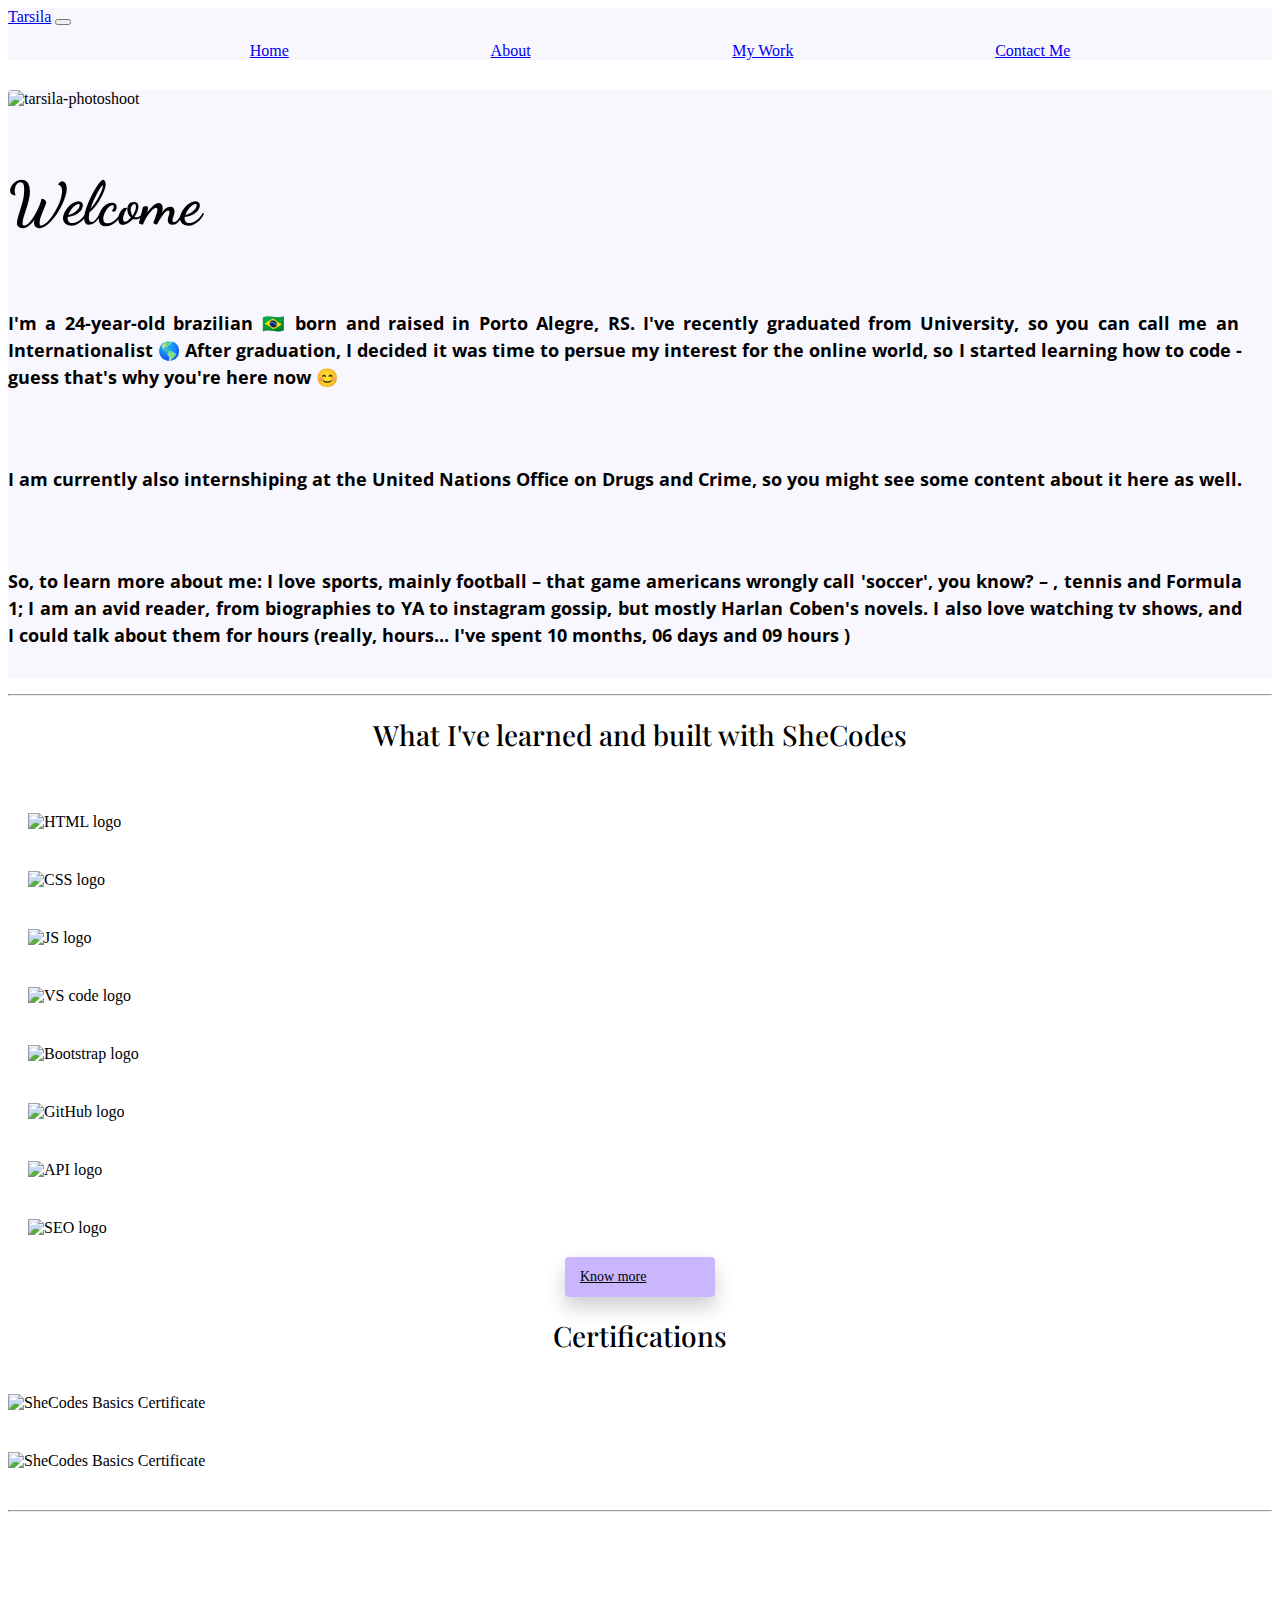
==== about.html @ e17f67e2 "started the about page" ====
<!DOCTYPE html>
<html lang="en">
  <head>
    <meta charset="UTF-8" />
    <meta http-equiv="X-UA-Compatible" content="IE=edge" />
    <meta name="viewport" content="width=device-width, initial-scale=1.0" />
    <link rel="preconnect" href="https://fonts.googleapis.com" />
    <link rel="preconnect" href="https://fonts.gstatic.com" crossorigin />
    <link
      href="https://fonts.googleapis.com/css2?family=Dancing+Script:wght@400;500&family=Open+Sans:wght@300;400;500;600&family=Playfair+Display:ital,wght@0,400;0,500;0,700;1,400&display=swap"
      rel="stylesheet"
    />
    <link
      href="https://cdn.jsdelivr.net/npm/bootstrap@5.1.3/dist/css/bootstrap.min.css"
      rel="stylesheet"
      integrity="sha384-1BmE4kWBq78iYhFldvKuhfTAU6auU8tT94WrHftjDbrCEXSU1oBoqyl2QvZ6jIW3"
      crossorigin="anonymous"
    />
    <script
      src="https://cdn.jsdelivr.net/npm/bootstrap@5.1.3/dist/js/bootstrap.bundle.min.js"
      integrity="sha384-ka7Sk0Gln4gmtz2MlQnikT1wXgYsOg+OMhuP+IlRH9sENBO0LRn5q+8nbTov4+1p"
      crossorigin="anonymous"
    ></script>
    <script
      src="https://kit.fontawesome.com/810ee0c277.js"
      crossorigin="anonymous"
    ></script>
    <link rel="stylesheet" href="styles/portfolio.css" />
    <title> About me | Tarsila Schorr</title>
  </head>
  <body>
      <nav class="navbar navbar-expand-lg navbar-light bg-purple">
  <div class="container-fluid">
    <a class="navbar-brand" href="#">Tarsila</a>
    <button class="navbar-toggler" type="button" data-bs-toggle="collapse" data-bs-target="#navbarSupportedContent" aria-controls="navbarSupportedContent" aria-expanded="false" aria-label="Toggle navigation">
      <span class="navbar-toggler-icon"></span>
    </button>
    <div class="collapse navbar-collapse" id="navbarSupportedContent">
      <ul class="navbar-nav me-auto mb-2 mb-lg-0">
        <li class="nav-item">
          <a class="nav-link" aria-current="page" href="/">Home</a>
        </li>
        <li class="nav-item">
          <a class="nav-link active" href="/about.html">About</a>
        </li>
        <li class="nav-item">
          <a class="nav-link" href="/my-work.html" >
            My Work
          </a>
      </li>
        <li class="nav-item">
          <a class="nav-link" href="/contact.html">Contact Me</a>
        </li>
    </div>
  </div>
</nav>
<div class="purple">
    <div class="container">
      <div class="row heading">
        
        <div class="col-sm-6">
          <img
            src="images/About.JPG"
            alt="tarsila-photoshoot"
            class="heading-photo"
          />
        </div>
        <div class="col-sm-6 info">
          <h1>Welcome</h1>
          <h2 class="description">I'm a 24-year-old brazilian 🇧🇷 born and raised in Porto Alegre, RS. I've recently graduated from University, so you can call me an Internationalist 🌎 After graduation, I decided it was time to persue my interest for the online world, so I started learning how to code - guess that's why you're here now 😊</h2>
          <h2 class="description"> I am currently also internshiping at the United Nations Office on Drugs and Crime, so you might see some content about it here as well.   </h2>
          <h2 class="description"> So, to learn more about me: I love sports, mainly football – that game americans wrongly call 'soccer', you know? – , tennis and Formula 1; I am an avid reader, from biographies to YA to instagram gossip, but mostly Harlan Coben's novels. I also love watching tv shows, and I could talk about them for hours (really, hours... I've spent 10 months, 06 days and 09 hours ) </h2> 
        </div>
      </div>
    </div>
</div>
    <hr />
    <p class="subtitles">What I've learned and built with SheCodes</p>
    <div class="container languages">
    
          <div class="row d-flex ">
            <div class="col-md-3">
              <img
                src="https://www.shecodes.io/assets/logos/technologies/html-0604a6b4c136a971d7ea5d7f5941216ae895093c636027fc3ac53297fea9a502.png"
                alt="HTML logo"
                class="img-fluid content-images"
              />
            </div>
              <div class="col-md-3">
              <img
                src="https://www.shecodes.io/assets/logos/technologies/css-c4554008372faa24096997403ee46f3347a87b8f1636cfb148109bac867c03bb.png"
                alt="CSS logo"
                class="img-fluid content-images"
              />
            </div>
              <div class="col-md-3">
              <img
                src="https://www.shecodes.io/assets/logos/technologies/javascript-50b69a37e0c4d3c360fe5f5bd1d032db1635db3c8bd3f251a5e1fe7489577947.png"
                alt="JS logo"
                class="img-fluid content-images"
              />
            </div>
              <div class="col-md-3">
              <img
                src="https://www.shecodes.io/assets/logos/technologies/editor-ef3d938168e4f16659b3579e8391c37b6ed45eb4e48039eb12cf809e78373e39.png"
                alt="VS code logo"
                class="img-fluid content-images"
              />
            </div>
              <div class="col-md-3">
               <img
                src="https://www.shecodes.io/assets/logos/technologies/bootstrap-b63cede059eb73dc7036db08fc04826683fce2a3f7a557b40bc68cc3d69b1adb.png"
                alt="Bootstrap logo"
                class="img-fluid content-images"
              /> 
            </div>
              <div class="col-md-3"><img
                src="https://www.shecodes.io/assets/logos/technologies/github-0c01b3f41bc7d3879240b614f7c6156184d4bc99184db50a3b465d1171ca4bb0.png"
                alt="GitHub logo"
                class="img-fluid content-images"
              /> 
            </div>
              <div class="col-md-3"><img
                src="https://www.shecodes.io/assets/logos/technologies/api-9e84996c74ba6596c023b463b644d368ad5c5e5be33d7030ea974aaead1aa1e5.png"
                alt="API logo"
                class="img-fluid content-images"
              />
            </div>
              <div class="col-md-3"> <img
                src="https://www.shecodes.io/assets/logos/technologies/seo-e96310672f07334067bdecbdccfe65c39d5a178e886a8682bf9ae0555f11d529.png"
                alt="SEO logo"
                class="img-fluid content-images"
              />
            </div>
            </div>
          </div>
          <a href="/my-work.html" class="btn btn-branding" description="see my projects"> Know more</a>
        </div>
      </div>
    </div>
    <p class="subtitles">Certifications</p>
    <div class="container">
      <div class="row">
        <div class="col-md">
          <img
            src="images/Basics Certificate.png"
            alt="SheCodes Basics Certificate"
            class="certificate"
          />
        </div>
        <div class="col-md">
          <img
            src="images/Plus Certificate.png"
            alt="SheCodes Basics Certificate"
            class="certificate"
          />
        </div>
      </div>
    </div>
    <hr />
    <footer>
        <span class="social-media"> <a href="https://www.instagram.com/_tarsila/" description="my instagram" class="link"  target=”_blank”> <i class="fab fa-instagram size"></i> </a>  </span>
        <span class="social-media"> <a  href="https://www.facebook.com/tarsila.schorr/" description="my facebook" class="link"  target=”_blank”><i class="fab fa-facebook-square size"></i></a></span>
        <span class="social-media"> <a href="https://www.linkedin.com/in/tarsila-schorr-151b29176/" description="my LinkedIn" class="link"  target=”_blank”> <i class="fab fa-linkedin size"></i></a> </a></span>
    
    </footer>
  </body>
</html>
---- styles/portfolio.css ----
:root {
  --primary-color: #f9f7fe;
  --secondary-color: #f0beca;
  --button-color: #cab6fd;
}

body {
  background-color: white;
}
h1,
h2,
h3,
p {
  color: black;
}
h1 {
  font-family: "Dancing Script", cursive;
  font-size: 60px;
}
h2 {
  font-family: "Open Sans", sans-serif;
  font-size: 14px;
}
p {
  font-family: "Playfair Display", serif;
  font-size: 18px;
}
.heading-photo {
  max-width: 100%;
  display: block;
  margin-top: 30px;
  margin-bottom: 30px;
  border-radius: 4px;
}
.coding-photo {
  max-width: 50%;
  display: block;
  margin: 0 auto;
  margin-bottom: 0;
  border-radius: 4px;
}
span.source {
  text-align: center;
  font-size: 12px;
  color: black;
  display: block;
}
.heading {
  margin-top: 60px;
  background-color: var(--primary-color);
}
hr {
  color: black;
  margin: 0px;
}
ul {
  display: flex;
  justify-content: space-evenly;
  list-style: none;
}
div.coding-image {
  display: block;
  margin-top: 150px;
}

body.contact-page {
  background-color: var(--primary-color);
}
.contact {
  text-align: center;
}
hr.footer {
  margin-top: 30px;
}
footer {
  text-align: center;
  margin: 40px;
}
div.purple {
  margin: 0 auto;
}
div.col-sm {
  display: flex;
  justify-content: center;
}
p.skills {
  font-size: 16px;
  font-weight: 500;
}
img.tvtime {
  width: 70px;
  border-radius: 5px;
}
div.tv {
  text-align: center;
}
.info {
  margin-top: 60px;
}
.content-images {
  max-width: 80%;
  margin: 10px;
  padding: 10px;
}
.skills-images {
  max-width: 80px;
  margin: 10px;
  padding: 10px;
}
div.purple {
  background-color: var(--primary-color);
}
div.spacing {
  margin-top: 50px;
}
.btn-branding {
  border-radius: 4px;
  color: black;
  font-size: 14px;
  line-height: 20px;
  padding: 10px 15px;
  background-color: var(--button-color);
  display: block;
  width: 120px;
  margin-left: auto;
  margin-right: auto;
  box-shadow: 0 10px 20px rgb(0 0 0 / 20%);
}
.btn-apps {
  border-radius: 4px;
  color: black;
  font-size: 14px;
  line-height: 20px;
  padding: 10px 15px;
  background-color: var(--button-color);
  display: block;
  width: 150px;
  margin-left: auto;
  margin-right: auto;
  box-shadow: 0 10px 20px rgb(0 0 0 / 20%);
}
.btn-apps:hover {
  text-decoration: underline;
}
.certificate {
  width: 100%;
  margin-bottom: 40px;
}
.body-photo {
  max-width: 100%;
  display: block;
  margin-top: 30px;
  border-radius: 4px;
  box-shadow: 0 10px 20px rgb(0 0 0 / 20%);
}
.project-photo {
  max-width: 70%;
  display: block;
  margin: 0 auto;
  margin-top: 30px;
  border-radius: 4px;
  box-shadow: 0 10px 20px rgb(0 0 0 / 20%);
  border: 2px solid rgb(0 0 0 / 20%);
}
.subtitles {
  font-weight: 500;
  font-size: 28px;
  text-align: center;
  padding: 20px;
  margin: 20px;
  margin-top: 0;
}
p.work-header {
  font-weight: 500;
  font-size: 28px;
  text-align: center;
  padding: 20px;
  margin: 20px;
  margin-top: 0;
}
.social-media {
  color: black;
  padding: 10px;
  margin: 10px;
  margin-bottom: 30px;
  font-size: 30px;
}
div.social-links {
  margin-bottom: 30px;
}
.instagram {
  font-size: 15px;
}
.social-media:hover {
  color: var(--button-color);
  cursor: pointer;
}
.link {
  color: black;
  text-decoration: none;
}
.email-link {
  font-size: 16px;

  color: var(--button-color);
  text-decoration: none;
}
.email-link:hover {
  color: black;
  text-decoration: underline;
}
.git-link {
  color: black;
  text-decoration: underline;
}
.git-link:hover {
  color: var(--button-color);
}
.link:hover {
  color: var(--button-color);
  text-decoration: none;
}
.github {
  margin-top: 10px;
}

.bg-purple {
  background-color: var(--primary-color);
}
.purple {
  background-color: var(--primary-color);
}
div.center {
  margin-left: 40px;
}
div.row.heading {
  margin-top: 0px;
}
div.languages {
  width: 60%;
}
.description {
  font-size: 18px;
  line-height: 1.5;
  text-align: justify;
  padding: 30px 30px 30px 0;
}
h1.work-headers {
  margin-top: 30px;
  font-size: 40px;
}
h1.header {
  margin-top: 50px;
}
div.space {
  margin-top: 50px;
}
p.work-headers {
  font-size: 14px;
  margin-right: 60px;
}
p.SheCodes-Pro {
  font-size: 14px;
  margin: 0 0 16px 0;
}
.margin {
  margin-left: 48px;
}
@media (max-width: 576px) {
  h1 {
    font-size: 30px;
  }
  h2 {
    font-size: 18px;
  }
  p {
    font-size: 18px;
  }
  h2.description {
    text-align: justify;
    margin: 5px 15px;
    padding: 10px;
  }
  span.hide {
    display: none;
  }
  .description {
    font-size: 14px;
  }

  p.subtitles {
    font-size: 18px;
  }
  p.responsive {
    font-size: 14px;
  }
  a.email-link {
    text-align: center;
    display: block;
  }

  .content-images {
    display: none;
  }
  .skills-images {
    display: none;
  }
  .project-photo {
    display: none;
  }
  p.skills {
    display: none;
  }
  p.work-headers {
    margin: 0 auto;
    margin-bottom: 20px;
  }
  h1.work-headers {
    text-align: center;
    font-size: 30px;
  }
  a.git-link {
    text-align: center;
    margin: 0 auto;
  }
  div.col-md.github {
    text-align: center;
  }
  div.center {
    margin: 0 auto;
  }
  div.col-md-5 {
    margin: 0 auto;
  }

  div.col-md-6 h1,
  p,
  a {
    text-align: center;
  }
  p.work-header {
    font-size: 25px;
  }
}
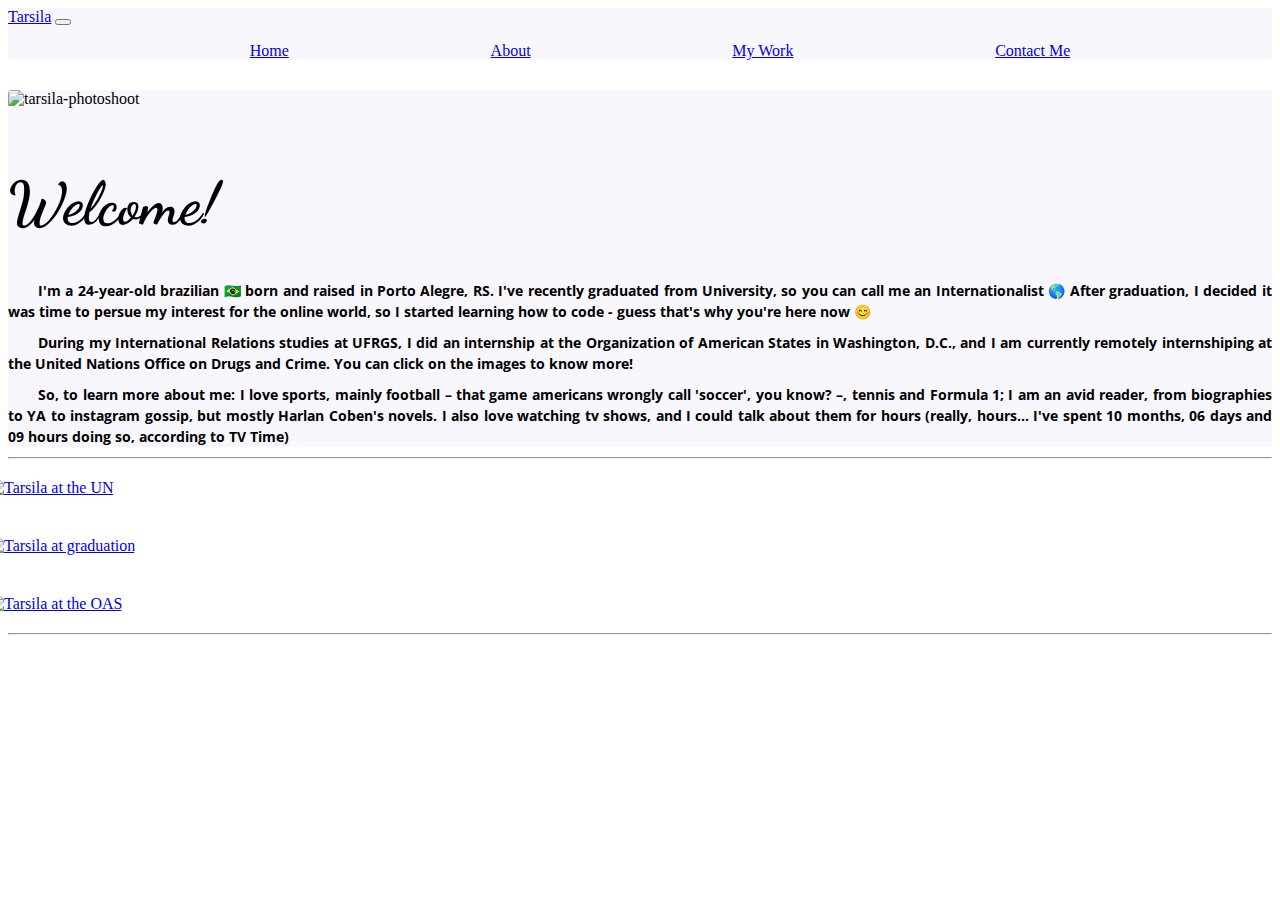
==== commit e76fb412: "finished the about page" ====
--- a/about.html
+++ b/about.html
@@ -66,97 +66,36 @@
           />
         </div>
         <div class="col-sm-6 info">
-          <h1>Welcome</h1>
-          <h2 class="description">I'm a 24-year-old brazilian 🇧🇷 born and raised in Porto Alegre, RS. I've recently graduated from University, so you can call me an Internationalist 🌎 After graduation, I decided it was time to persue my interest for the online world, so I started learning how to code - guess that's why you're here now 😊</h2>
-          <h2 class="description"> I am currently also internshiping at the United Nations Office on Drugs and Crime, so you might see some content about it here as well.   </h2>
-          <h2 class="description"> So, to learn more about me: I love sports, mainly football – that game americans wrongly call 'soccer', you know? – , tennis and Formula 1; I am an avid reader, from biographies to YA to instagram gossip, but mostly Harlan Coben's novels. I also love watching tv shows, and I could talk about them for hours (really, hours... I've spent 10 months, 06 days and 09 hours ) </h2> 
+          <h1>Welcome!</h1>
+          <h2 class="about-description">I'm a 24-year-old brazilian 🇧🇷 born and raised in Porto Alegre, RS. I've recently graduated from University, so you can call me an Internationalist 🌎 After graduation, I decided it was time to persue my interest for the online world, so I started learning how to code - guess that's why you're here now 😊</h2>
+          <h2 class="about-description"> During my International Relations studies at UFRGS, I did an internship at the Organization of American States in Washington, D.C., and I am currently  remotely internshiping at the United Nations Office on Drugs and Crime. You can click on the images to know more! </h2>
+          <h2 class="about-description"> So, to learn more about me: I love sports, mainly football – that game americans wrongly call 'soccer', you know? –, tennis and Formula 1; I am an avid reader, from biographies to YA to instagram gossip, but mostly Harlan Coben's novels. I also love watching tv shows, and I could talk about them for hours (really, hours... I've spent 10 months, 06 days and 09 hours doing so, according to TV Time) </h2> 
         </div>
       </div>
     </div>
 </div>
     <hr />
-    <p class="subtitles">What I've learned and built with SheCodes</p>
-    <div class="container languages">
+<div class="about-pictures">
+<div class="container">
+  <div class="row">
+    <div class="col-md-4">
+      <a href="https://www.unodc.org/" title="UNODC">
+      <img src="images/UNODC.JPG" alt="Tarsila at the UN" class="about-images" /> </a>
+    </div>
+    <div class="col-md-4">
+       <a href="http://www.ufrgs.br/english/home" title="UFRGS">
+      <img src="Images/UFRGS.jpg" alt="Tarsila at graduation" class="about-images"></a>
+      
+    </div>
+    <div class="col-md-4">
     
-          <div class="row d-flex ">
-            <div class="col-md-3">
-              <img
-                src="https://www.shecodes.io/assets/logos/technologies/html-0604a6b4c136a971d7ea5d7f5941216ae895093c636027fc3ac53297fea9a502.png"
-                alt="HTML logo"
-                class="img-fluid content-images"
-              />
-            </div>
-              <div class="col-md-3">
-              <img
-                src="https://www.shecodes.io/assets/logos/technologies/css-c4554008372faa24096997403ee46f3347a87b8f1636cfb148109bac867c03bb.png"
-                alt="CSS logo"
-                class="img-fluid content-images"
-              />
-            </div>
-              <div class="col-md-3">
-              <img
-                src="https://www.shecodes.io/assets/logos/technologies/javascript-50b69a37e0c4d3c360fe5f5bd1d032db1635db3c8bd3f251a5e1fe7489577947.png"
-                alt="JS logo"
-                class="img-fluid content-images"
-              />
-            </div>
-              <div class="col-md-3">
-              <img
-                src="https://www.shecodes.io/assets/logos/technologies/editor-ef3d938168e4f16659b3579e8391c37b6ed45eb4e48039eb12cf809e78373e39.png"
-                alt="VS code logo"
-                class="img-fluid content-images"
-              />
-            </div>
-              <div class="col-md-3">
-               <img
-                src="https://www.shecodes.io/assets/logos/technologies/bootstrap-b63cede059eb73dc7036db08fc04826683fce2a3f7a557b40bc68cc3d69b1adb.png"
-                alt="Bootstrap logo"
-                class="img-fluid content-images"
-              /> 
-            </div>
-              <div class="col-md-3"><img
-                src="https://www.shecodes.io/assets/logos/technologies/github-0c01b3f41bc7d3879240b614f7c6156184d4bc99184db50a3b465d1171ca4bb0.png"
-                alt="GitHub logo"
-                class="img-fluid content-images"
-              /> 
-            </div>
-              <div class="col-md-3"><img
-                src="https://www.shecodes.io/assets/logos/technologies/api-9e84996c74ba6596c023b463b644d368ad5c5e5be33d7030ea974aaead1aa1e5.png"
-                alt="API logo"
-                class="img-fluid content-images"
-              />
-            </div>
-              <div class="col-md-3"> <img
-                src="https://www.shecodes.io/assets/logos/technologies/seo-e96310672f07334067bdecbdccfe65c39d5a178e886a8682bf9ae0555f11d529.png"
-                alt="SEO logo"
-                class="img-fluid content-images"
-              />
-            </div>
-            </div>
-          </div>
-          <a href="/my-work.html" class="btn btn-branding" description="see my projects"> Know more</a>
-        </div>
-      </div>
+     <a href="http://www.oas.org/en/" title="OAS">
+      <img src="images/OAS.jpg" alt="Tarsila at the OAS" class="about-images"></a>
     </div>
-    <p class="subtitles">Certifications</p>
-    <div class="container">
-      <div class="row">
-        <div class="col-md">
-          <img
-            src="images/Basics Certificate.png"
-            alt="SheCodes Basics Certificate"
-            class="certificate"
-          />
-        </div>
-        <div class="col-md">
-          <img
-            src="images/Plus Certificate.png"
-            alt="SheCodes Basics Certificate"
-            class="certificate"
-          />
-        </div>
-      </div>
-    </div>
+  </div>
+</div>
+</div>
+
     <hr />
     <footer>
         <span class="social-media"> <a href="https://www.instagram.com/_tarsila/" description="my instagram" class="link"  target=”_blank”> <i class="fab fa-instagram size"></i> </a>  </span>
--- a/styles/portfolio.css
+++ b/styles/portfolio.css
@@ -62,6 +62,10 @@
   display: block;
   margin-top: 150px;
 }
+div.about-pictures {
+  padding: 0;
+  margin-left: -50px;
+}
 
 body.contact-page {
   background-color: var(--primary-color);
@@ -77,7 +81,7 @@
   margin: 40px;
 }
 div.purple {
-  margin: 0 auto;
+  margin: 0;
 }
 div.col-sm {
   display: flex;
@@ -245,6 +249,20 @@
   text-align: justify;
   padding: 30px 30px 30px 0;
 }
+.about-description {
+  font-size: 14px;
+  line-height: 1.5;
+  margin: 10px 0;
+  text-align: justify;
+  text-indent: 30px;
+}
+img.about-images {
+  width: 100%;
+  margin: 20px;
+  margin-left: 30px;
+  border-radius: 5px;
+}
+
 h1.work-headers {
   margin-top: 30px;
   font-size: 40px;
@@ -269,6 +287,7 @@
 @media (max-width: 576px) {
   h1 {
     font-size: 30px;
+    text-align: center;
   }
   h2 {
     font-size: 18px;
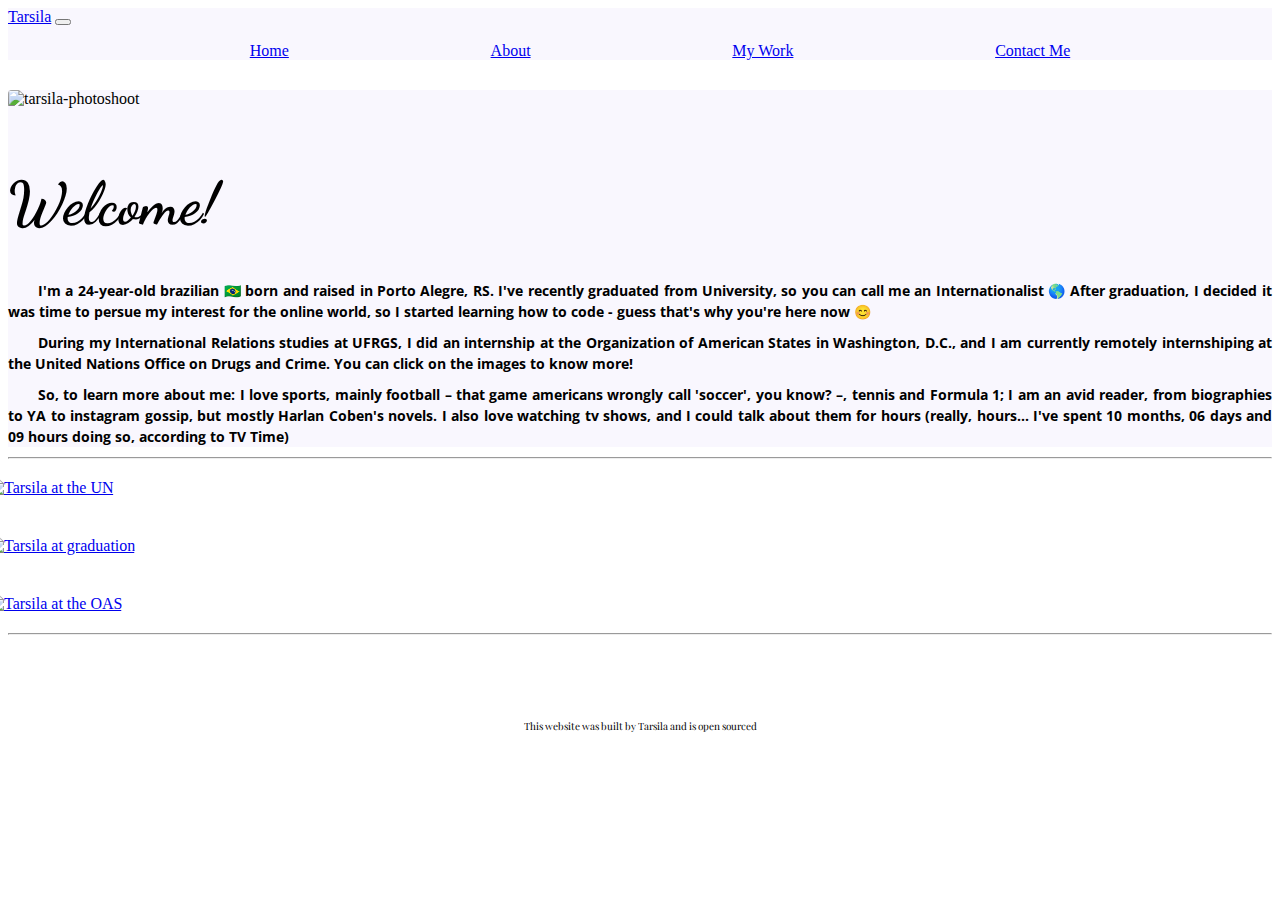
==== commit 778c4ce7: "added the source code on footer" ====
--- a/about.html
+++ b/about.html
@@ -79,17 +79,17 @@
 <div class="container">
   <div class="row">
     <div class="col-md-4">
-      <a href="https://www.unodc.org/" title="UNODC">
+      <a href="https://www.unodc.org/" title="UNODC" target="_blank">
       <img src="images/UNODC.JPG" alt="Tarsila at the UN" class="about-images" /> </a>
     </div>
     <div class="col-md-4">
-       <a href="http://www.ufrgs.br/english/home" title="UFRGS">
+       <a href="http://www.ufrgs.br/english/home" title="UFRGS" target="_blank">
       <img src="Images/UFRGS.jpg" alt="Tarsila at graduation" class="about-images"></a>
       
     </div>
     <div class="col-md-4">
     
-     <a href="http://www.oas.org/en/" title="OAS">
+     <a href="http://www.oas.org/en/" title="OAS" target="_blank">
       <img src="images/OAS.jpg" alt="Tarsila at the OAS" class="about-images"></a>
     </div>
   </div>
@@ -101,7 +101,7 @@
         <span class="social-media"> <a href="https://www.instagram.com/_tarsila/" description="my instagram" class="link"  target=”_blank”> <i class="fab fa-instagram size"></i> </a>  </span>
         <span class="social-media"> <a  href="https://www.facebook.com/tarsila.schorr/" description="my facebook" class="link"  target=”_blank”><i class="fab fa-facebook-square size"></i></a></span>
         <span class="social-media"> <a href="https://www.linkedin.com/in/tarsila-schorr-151b29176/" description="my LinkedIn" class="link"  target=”_blank”> <i class="fab fa-linkedin size"></i></a> </a></span>
-    
+        <p class="open-code"> This website was built by Tarsila and is <a href="https://github.com/tarsilaschorr/Portfolio-project" class="link" target="_blank">open sourced</a></p>
     </footer>
   </body>
 </html>
--- a/styles/portfolio.css
+++ b/styles/portfolio.css
@@ -79,6 +79,10 @@
 footer {
   text-align: center;
   margin: 40px;
+}
+p.open-code {
+  margin: 10px;
+  font-size: 10px;
 }
 div.purple {
   margin: 0;
